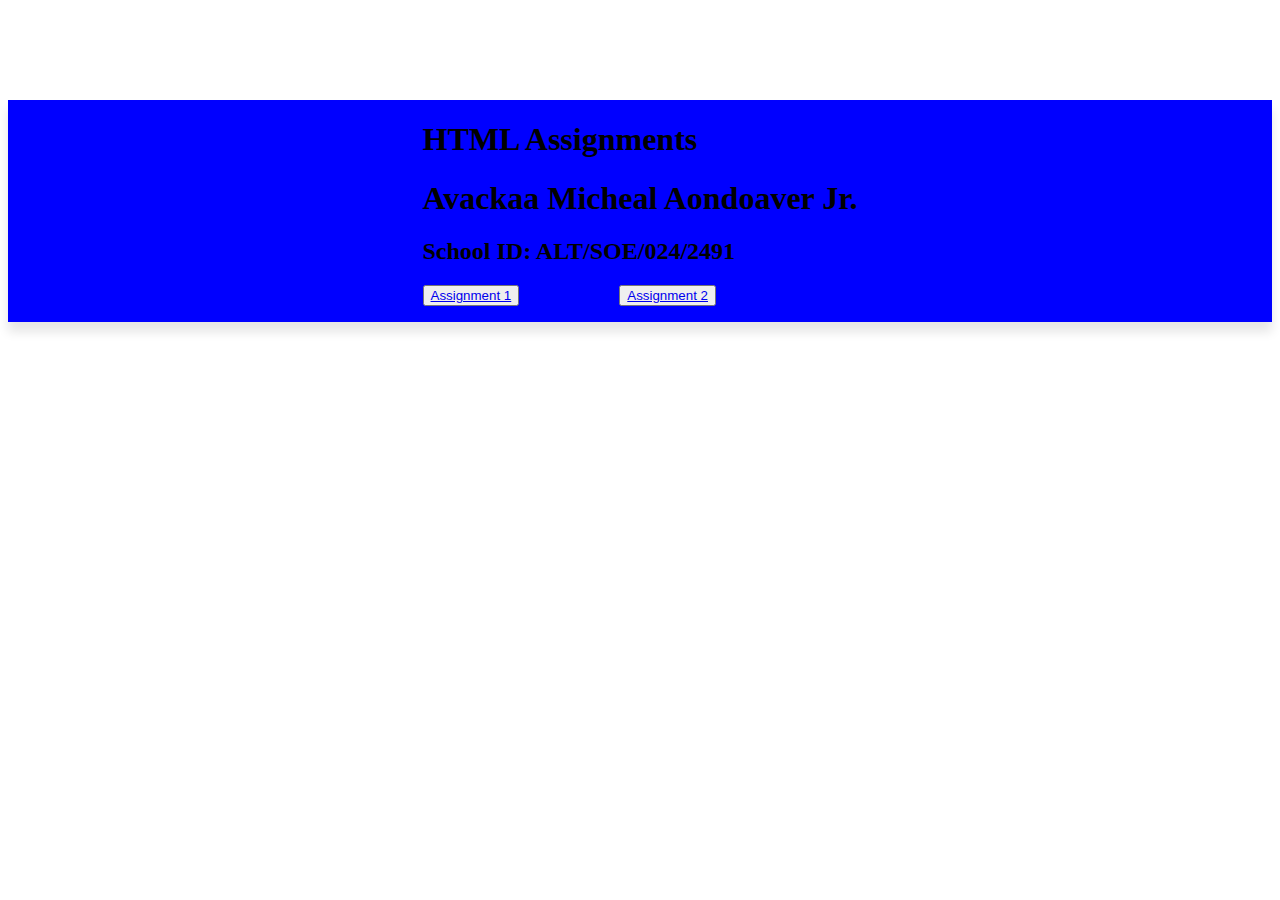
==== index.html @ cf18c4f4 "Commiting the project to git" ====
<!DOCTYPE html>
<html lang="en">
<head>
    <meta charset="UTF-8">
    <meta name="viewport" content="width=device-width, initial-scale=1.0">
    <title>HTML Assignments</title>
    <link rel="stylesheet" href="./Assignment1/assets/css/styles.css">
</head>
<body>
    <div class="main">
        <div class>
            <h1>HTML Assignments</h1>
            <h1>Avackaa Micheal Aondoaver Jr.</h1>
            <h2> School ID: ALT/SOE/024/2491</h2>

            <ul>
                <li><button><a href="assignment1">Assignment 1</a></button></li>
                <li><button><a href="assignment2">Assignment 2</a></button></li>
            </ul>
        </div>
    </div>
</body>
</html>
---- Assignment1/assets/css/styles.css ----
.container {
  width: 100%;
  margin: 0 auto;
  padding: 0 20px;
  box-sizing: border-box;
  display: flex;
  gap: 20px;
}

#img {
  width: 100%;
  height: 100%;
  object-fit: cover;
}

#School-id {
 color: aqua;
}

.main {
  margin: 0 auto;
  display: flex;
  text-decoration: none;
  align-items: center;
  justify-content: center;
  margin-top: 100px;
  /* border:1px solid black; */
  background-color: blue;
  box-shadow: 0 10px 10px rgba(0, 0, 0, 0.1);
}

ul {
  list-style-type: none;
  padding: 0;
  display: flex;
  gap: 100px;
}
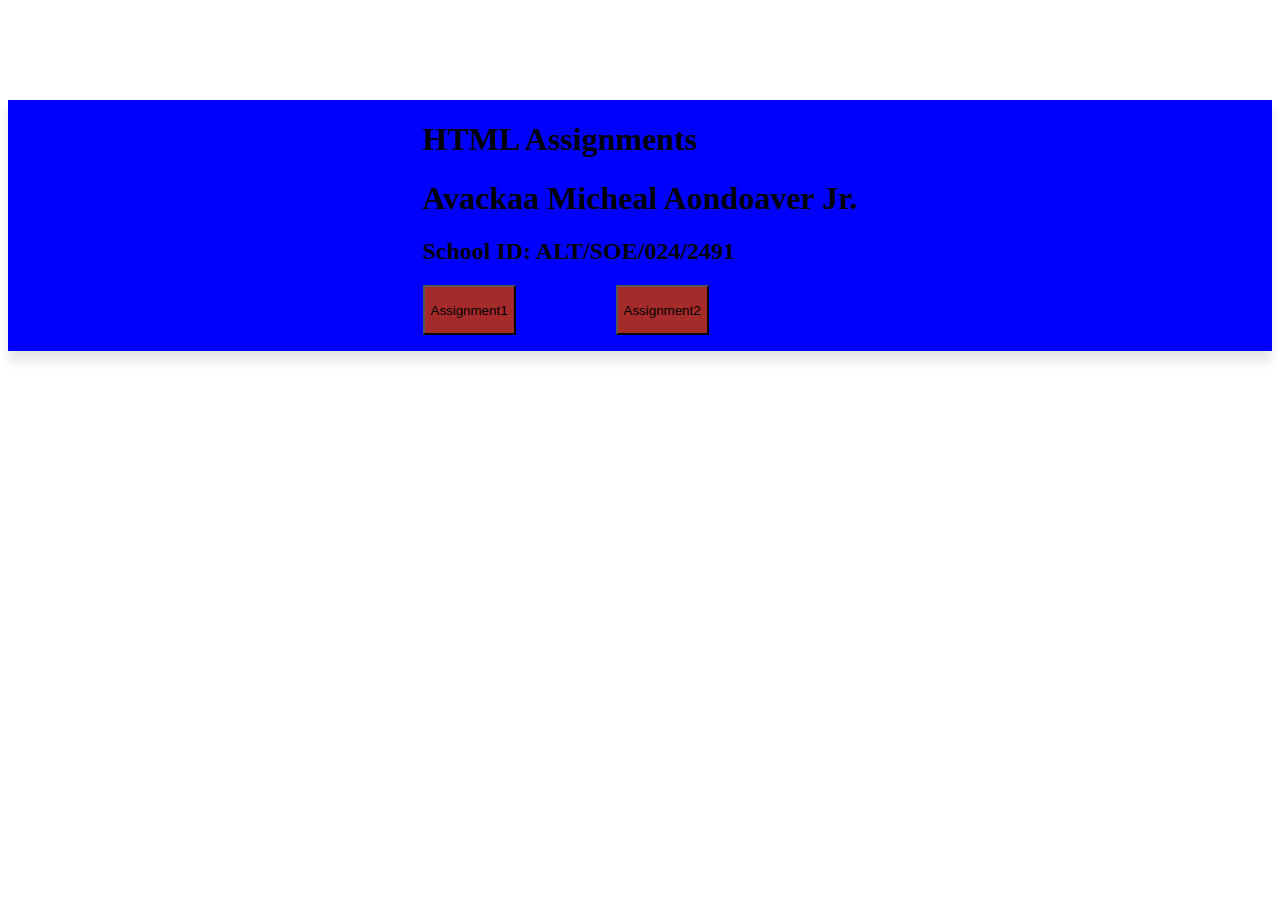
==== commit c9751707: "Made some changes to the files" ====
--- a/index.html
+++ b/index.html
@@ -14,8 +14,8 @@
             <h2> School ID: ALT/SOE/024/2491</h2>
 
             <ul>
-                <li><button><a href="assignment1">Assignment 1</a></button></li>
-                <li><button><a href="assignment2">Assignment 2</a></button></li>
+                <li><a target="_blank" href="./Assignment1/index.html"><button>Assignment1</button></a></li>
+                <li><a target="_blank" href="./Assignment2/index.html"><button>Assignment2</button></a></li>
             </ul>
         </div>
     </div>
--- a/Assignment1/assets/css/styles.css
+++ b/Assignment1/assets/css/styles.css
@@ -20,11 +20,9 @@
 .main {
   margin: 0 auto;
   display: flex;
-  text-decoration: none;
   align-items: center;
   justify-content: center;
   margin-top: 100px;
-  /* border:1px solid black; */
   background-color: blue;
   box-shadow: 0 10px 10px rgba(0, 0, 0, 0.1);
 }
@@ -35,5 +33,18 @@
   display: flex;
   gap: 100px;
 }
+
+.main a, a {
+  text-decoration: none;
+}
+
+.main a {
+    color:black;
+}
+
+button {
+  background-color: brown;
+  height: 50px;
+}
   
 
